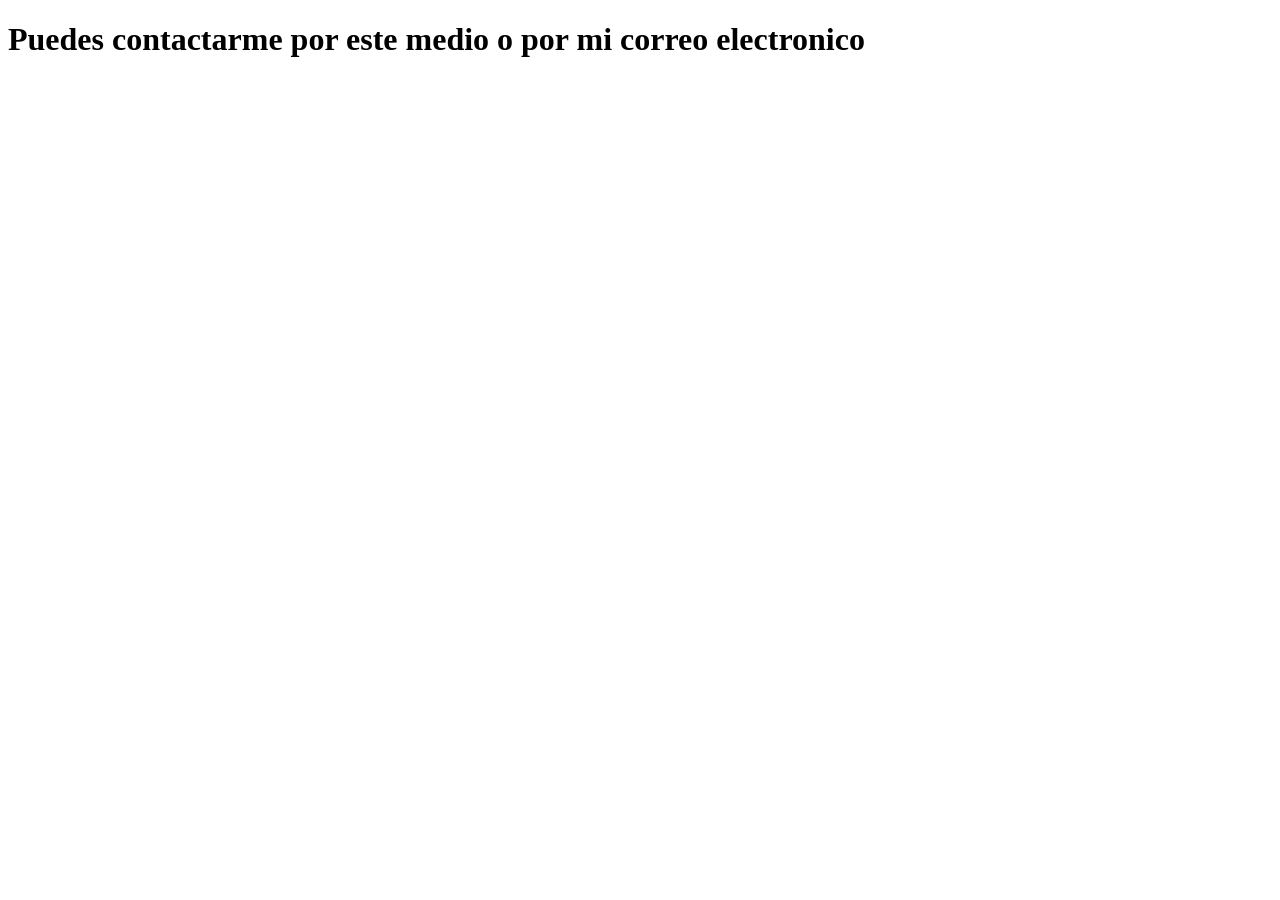
==== contacto.html @ 439041a3 "Agrega página de contacto" ====
<!DOCTYPE html>
<html lang="en">
<head>
    <meta charset="UTF-8">
    <meta name="viewport" content="width=device-width, initial-scale=1.0">
    <title>Document</title>
</head>
<body>
    <h1> Puedes contactarme por este medio o por mi correo electronico </h1>
</html>
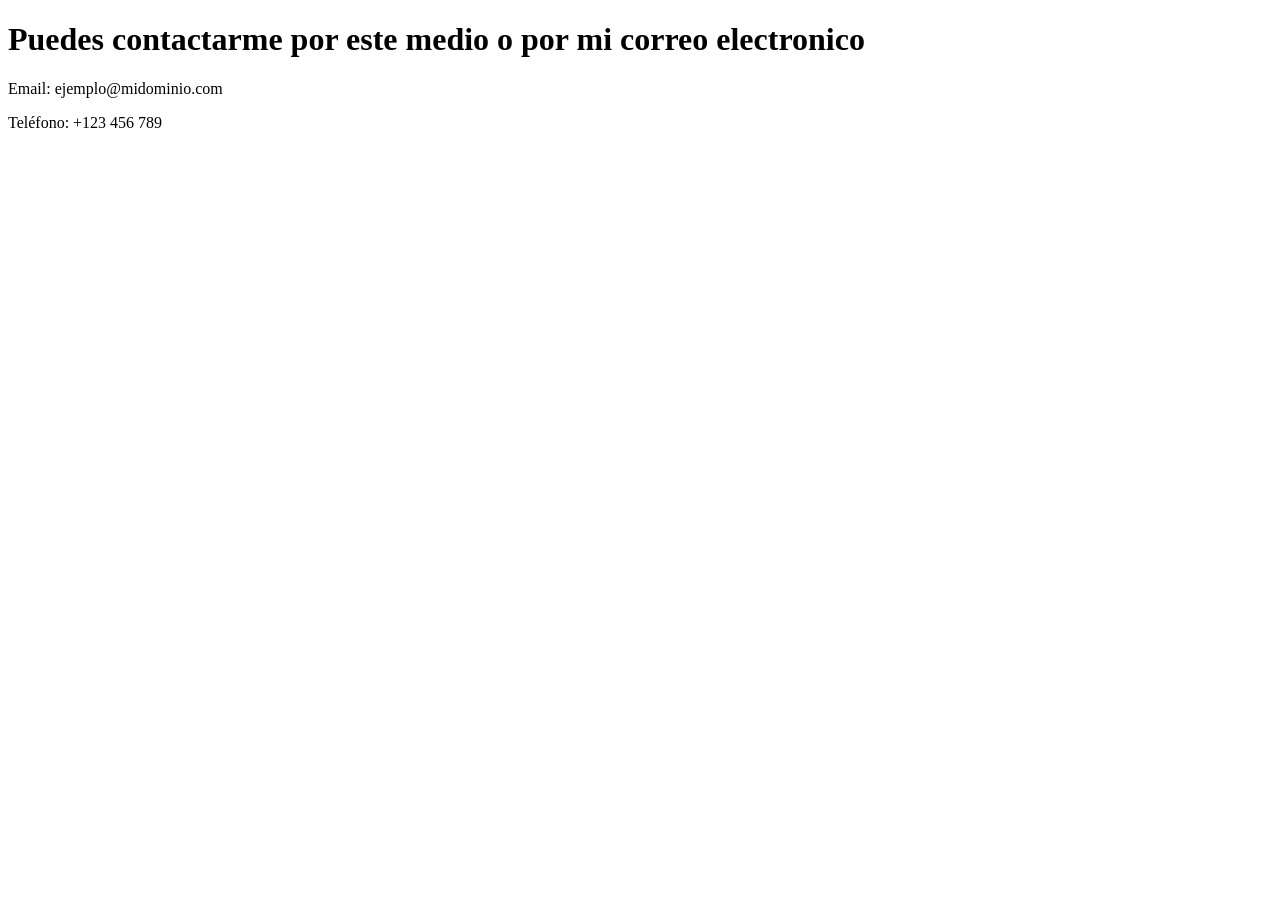
==== commit 300bf742: "Agrega número de teléfono a contacto" ====
--- a/contacto.html
+++ b/contacto.html
@@ -7,4 +7,8 @@
 </head>
 <body>
     <h1> Puedes contactarme por este medio o por mi correo electronico </h1>
+    
+</body>
+<p>Email: ejemplo@midominio.com</p>
+ <p>Teléfono: +123 456 789</p>
 </html>
